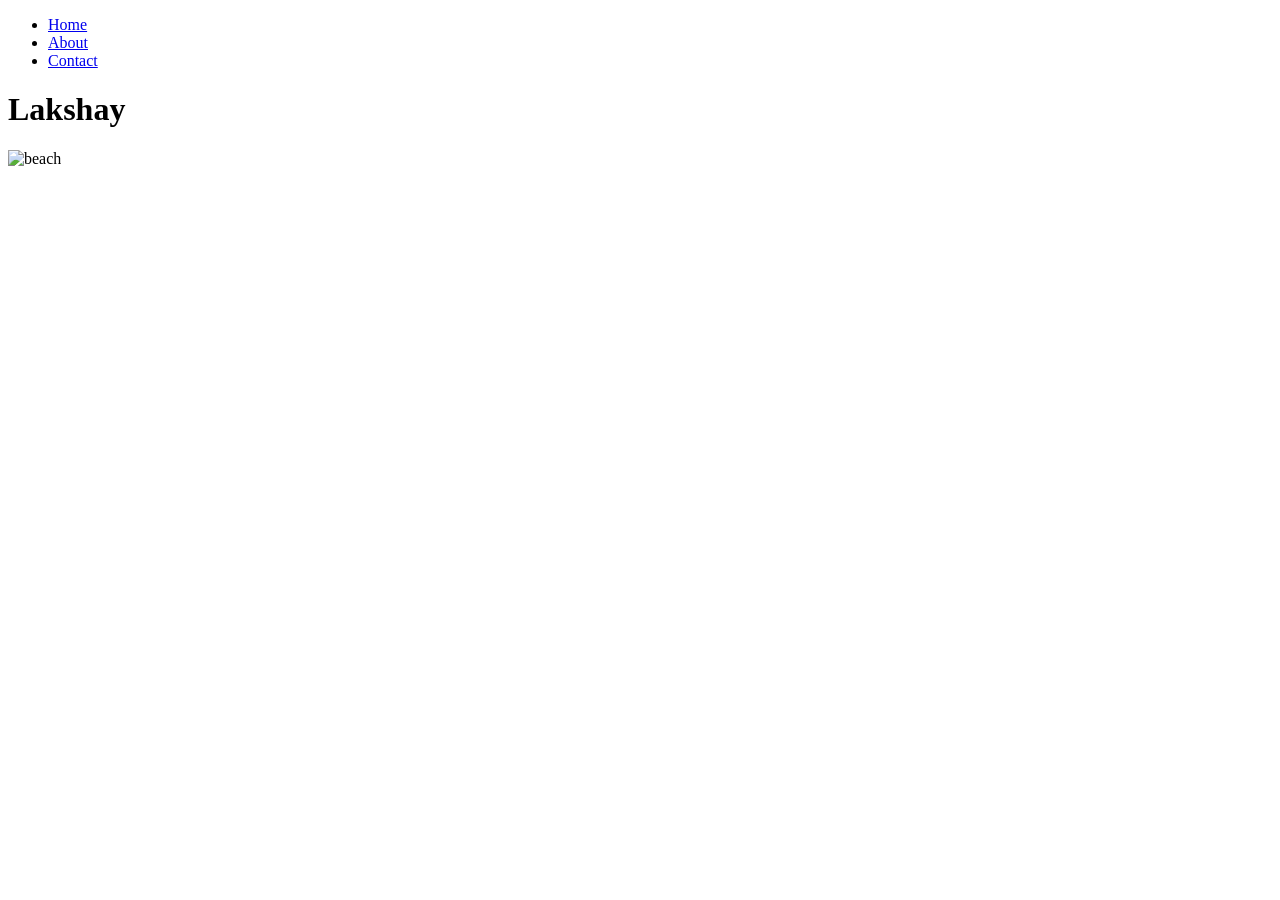
==== profile.html @ e0c5b8ca "first" ====
<!DOCTYPE html>
<html>
    <head>
        <title>
            Profile Page
        </title>
    </head>
    <body>
        <nav>
            <ul>
                <li><a href="index.html">Home</a></li>
                <li><a href="about">About
                <li><a href="contact.html">Contact</a></li>
            </ul>
        </nav>
        <main>
            <h1>Lakshay</h1>
            <img src="https://www.vecteezy.com/photo/[base64]" alt="beach" width="200">
        </main>
    </body>

</html>
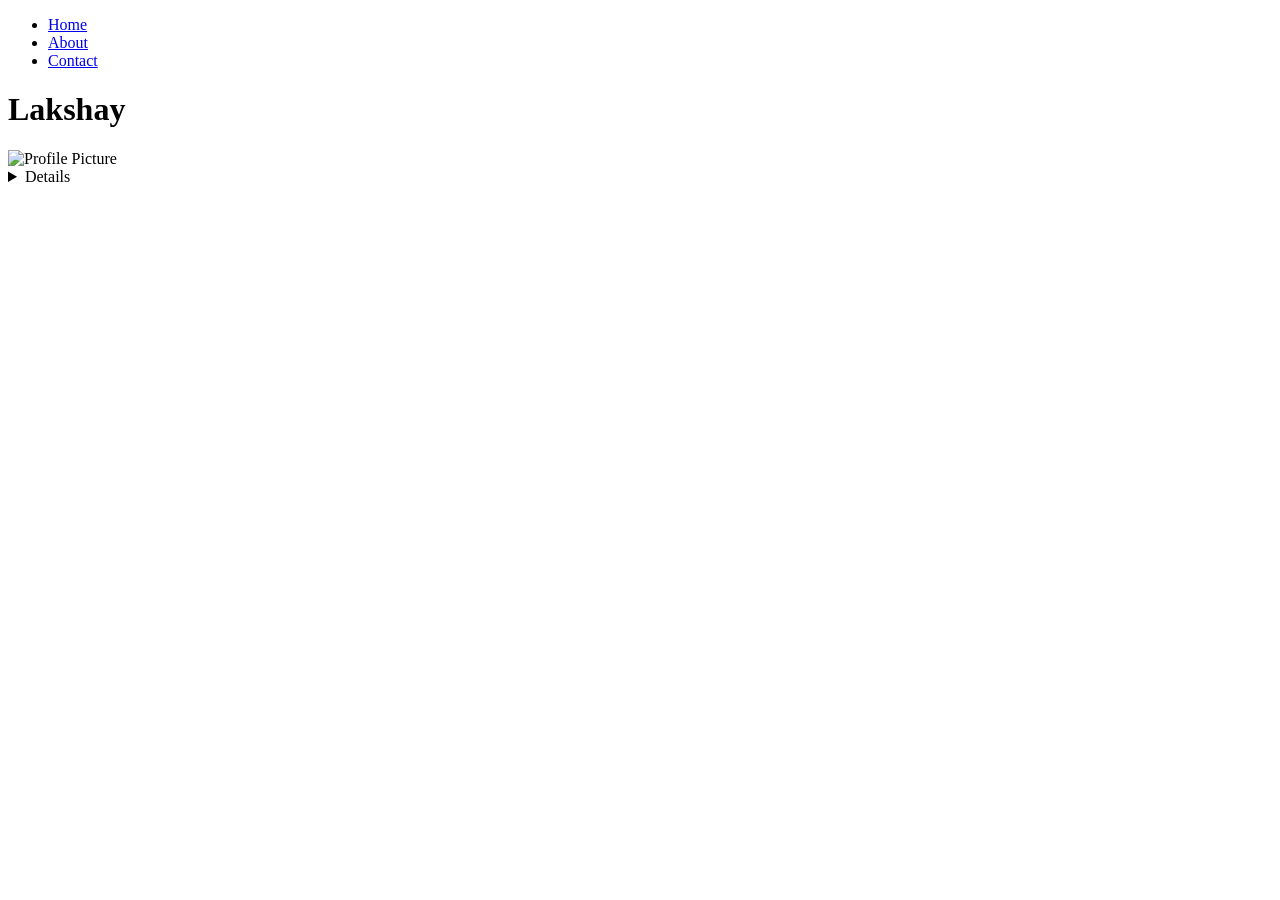
==== commit 88de4a1a: "First commit" ====
--- a/profile.html
+++ b/profile.html
@@ -15,7 +15,15 @@
         </nav>
         <main>
             <h1>Lakshay</h1>
-            <img src="https://www.vecteezy.com/photo/[base64]" alt="beach" width="200">
+            <img src="https://dynamic-media-cdn.tripadvisor.com/media/photo-o/13/f8/5c/05/picture-lake.jpg?w=900&h=-1&s=1" alt="Profile Picture">
+            <details>
+                <h1>
+                    About Me
+                </h1>
+                <p>
+                    I am a student at Chitkara University, pursuing a degree in Computer Science. I have a passion for web development and enjoy creating interactive and user-friendly websites. In my free time, I like to explore new technologies and work on personal projects to enhance my skills.
+                </p>
+            </details>
         </main>
     </body>
 
